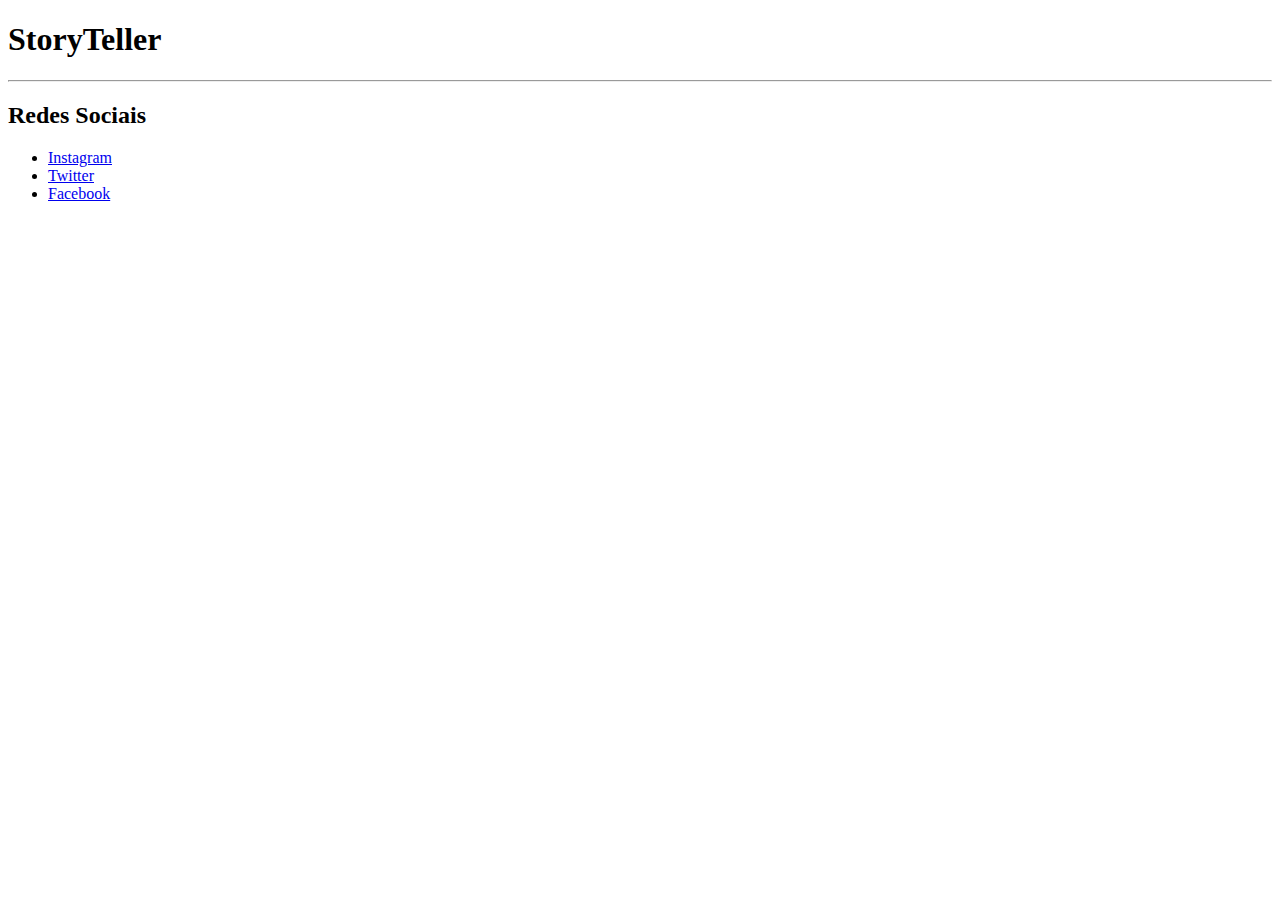
==== ideia.html @ 95eeedf4 "Add estilo do site e pasta com img" ====
<!DOCTYPE html>
<html lang="pt-br">
<head>
    <meta charset="UTF-8">
    <meta name="viewport" content="width=device-width, initial-scale=1.0">
    <link rel="shortcut icon" href="IMG/icons8-lacaio-16.png" type="image/x-icon">
    <title>StoryTeller RPG</title>  
</head>
<body>
    <h1>StoryTeller</h1>
    <hr>
    <h2>Redes Sociais</h2>
   <ul>
       <li><a href="https://www.instagram.com/flpquerino/" target="_blank" rel="external">Instagram</a></li>
       <li><a href="https://twitter.com/QsFilipe" target="_blank" rel="external">Twitter</a></li>
       <li><a href="https://www.facebook.com/filipe.querinosantos/" target="_blank" rel="external">Facebook</a></li>
   </ul>
</body>
</html>
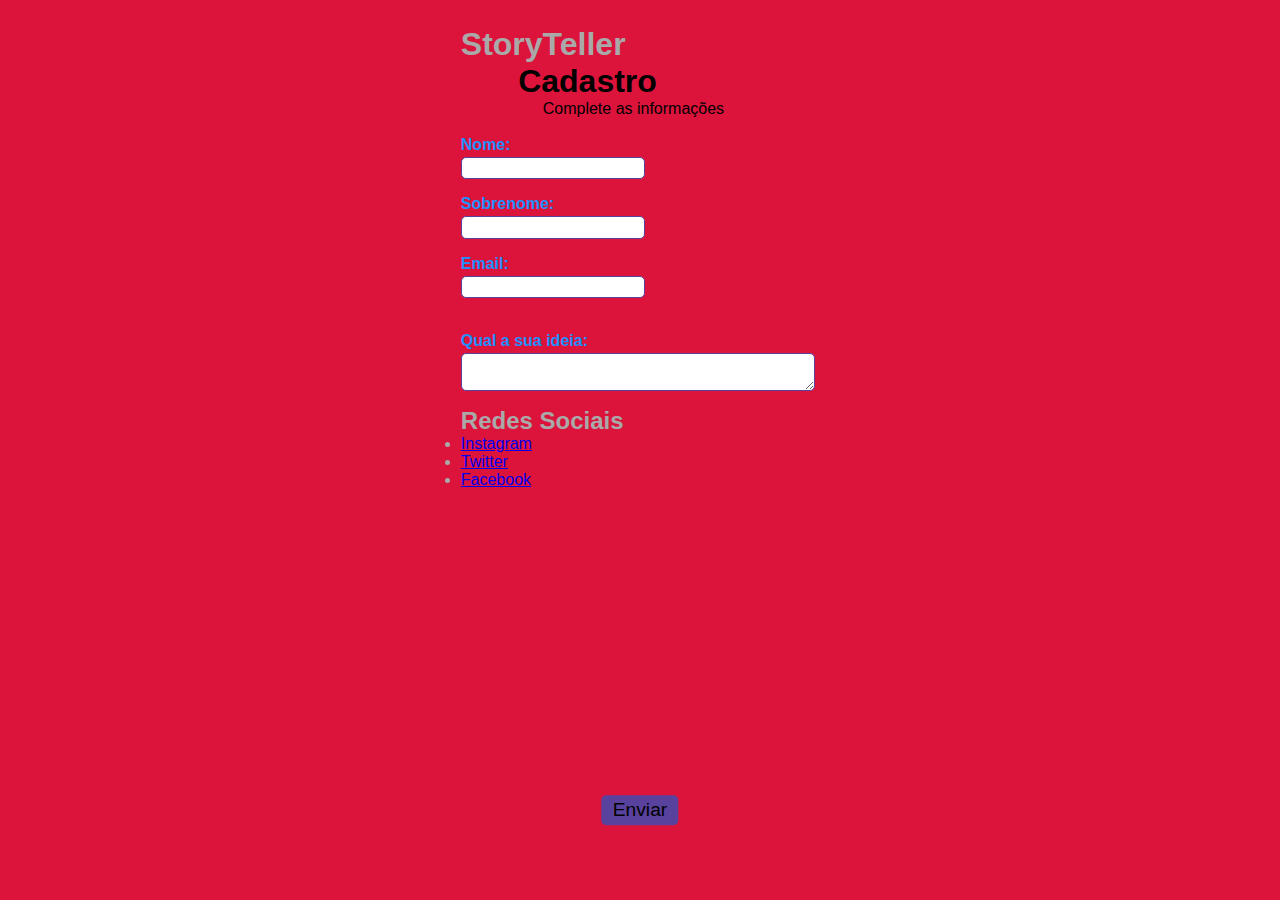
==== commit 783e596f: "Adicionado formulário de idea e seu css" ====
--- a/ideia.html
+++ b/ideia.html
@@ -4,11 +4,46 @@
     <meta charset="UTF-8">
     <meta name="viewport" content="width=device-width, initial-scale=1.0">
     <link rel="shortcut icon" href="IMG/icons8-lacaio-16.png" type="image/x-icon">
+    <link rel="stylesheet" href="formulario.css">   
     <title>StoryTeller RPG</title>  
 </head>
 <body>
     <h1>StoryTeller</h1>
-    <hr>
+
+    <div>
+        <h1 id="titulo">Cadastro</h1>           
+        <p id="subtitulo">Complete as informações</p>
+        <br>
+    </div> 
+
+    <form action="">
+        <fieldset class="grupo">
+            <div class="campo">
+                <label for="nome"><strong>Nome:</strong></label>
+                <input type="text" nome="nome" id="nome" required>
+            </div>
+
+            <div class="campo">
+                <label for="sobrenome"><strong>Sobrenome:</strong></label>
+                <input type="text" nome="sobrenome" id="sobrenome"> 
+            </div>
+        </fieldset>
+
+        <div class="campo">
+            <label for="email"><strong>Email:</strong></label>
+            <input type="email" nome="email" id="email" required> 
+        </div>
+
+        <div class="campo">
+            <br>
+            <label><strong>Qual a sua ideia:</strong></label>
+            <textarea row="6" style="width: 26em"; id="ideia"></textarea> 
+        </div>
+
+        <button class="botao" type="submit">Enviar</button>
+
+    </form>
+  
     <h2>Redes Sociais</h2>
    <ul>
        <li><a href="https://www.instagram.com/flpquerino/" target="_blank" rel="external">Instagram</a></li>
--- a/formulario.css
+++ b/formulario.css
@@ -0,0 +1,82 @@
+*{
+    margin:0;
+    padding: 0;
+}
+
+#titulo{
+    font-family: Arial, Helvetica, sans-serif;
+    color: black;
+    margin-left: 7%;
+}
+
+#subtitulo{
+    font-family: Arial, Helvetica, sans-serif;
+    color: black;
+    margin-left: 10%;
+}
+
+fieldset{
+    border:0;
+}
+
+body{
+    background-color: crimson;
+    font-family: Arial, Helvetica, sans-serif;
+    font-size: 1em;
+    color: darkgray;
+    margin-left: 36%;
+    margin-top: 2%;
+    justify-content: center;   
+}
+
+input, textarea, button{
+    border-radius: 5px;
+}
+
+.campo{
+    margin-bottom: 1em;
+}
+
+.campo label{
+    margin-bottom: 0.2em;
+    color: dodgerblue;
+    display: block;
+}
+
+fieldset.group .campo{
+    float: left;
+    margin-right: 1em;
+}
+
+.campo input[type="text"], .campo input[type="email"], .campo textarea{
+    padding: 0.2em;
+    border: 1px solid #59429d;
+    box-shadow: 2px 2px 2px 2px rgba(0,0,0,0,.2);
+    display: block;
+}
+
+.campo input:focus, .campo textarea:focus{
+    background: #e0e0f8;
+}
+
+.botao{
+    font-size: 1.2em;
+    background: #59429d;
+    border: 0;
+    margin-bottom: 1em;
+    color: black;
+    padding: 0.2em 0.6em;
+    box-shadow: 2px 2px 2px 2px rgba(0,0,0,0,.2);
+    text-shadow: 1px 1px 1px rgba(0,0,0,0,.5);
+    position: absolute;
+    top: 90%;
+    left: 50%;
+    margin-right: -50%;
+    transform: translate(-50%, -50%);
+}
+
+.botao:hover{
+    background: #ccbbff;
+   box-shadow: inset 2px 2px 2px rgba(0,0,0,0,.2);
+   text-shadow: none; 
+}
